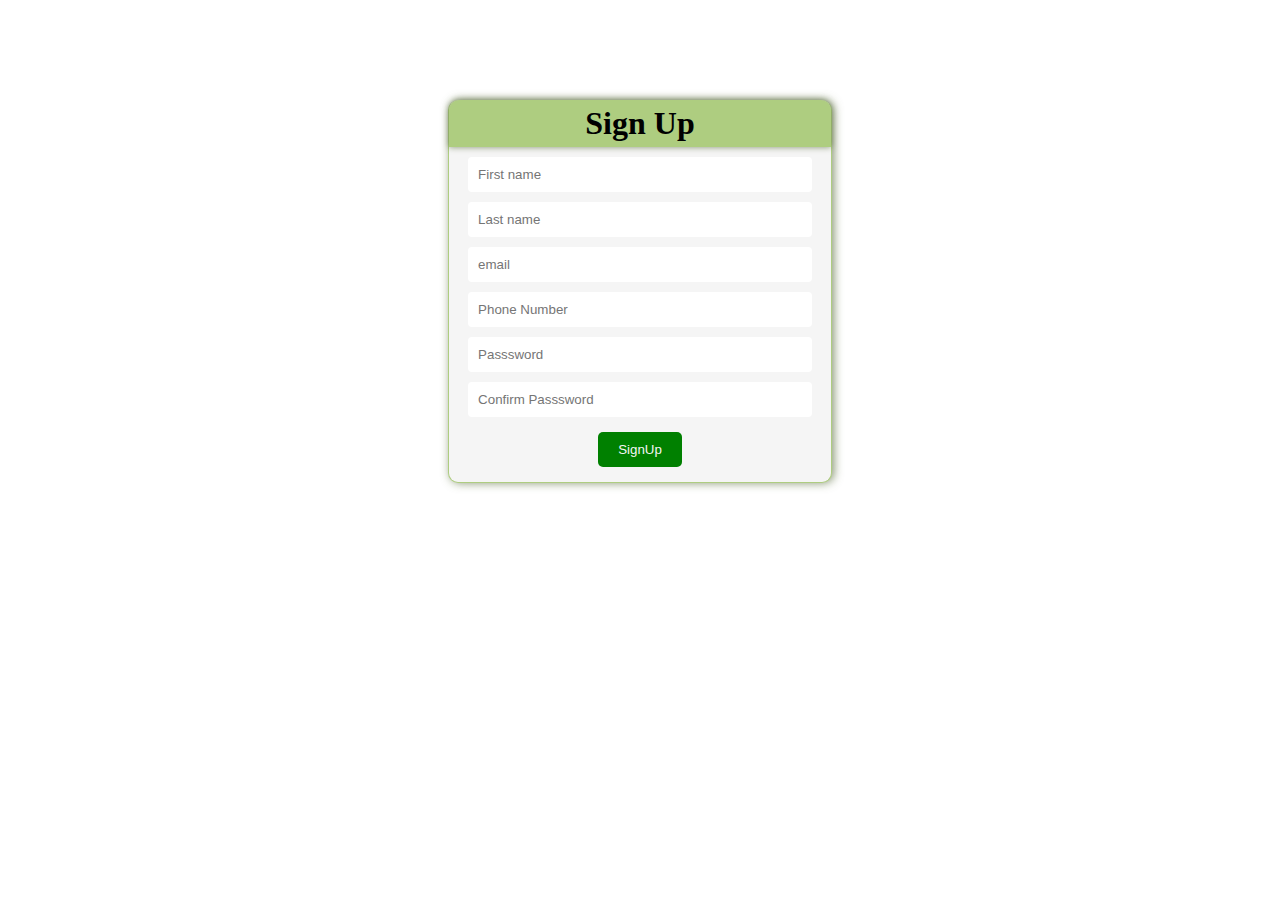
==== index.html @ 75e6ae4e "Changed the file name to index.html" ====
<!DOCTYPE html>
<html lang="en">

<head>
    <meta charset="UTF-8">
    <meta name="viewport" content="width=device-width, initial-scale=1.0">
    <title>Sign Up</title>
    <link rel="stylesheet" href="./style.css">
</head>

<body>
    <section class="signUp" onsubmit="return signUp(event)">
        <div id="msg">

        </div>
        <form action="./login.html">
            <h1>Sign Up</h1>
            <input type="text" placeholder="First name">
            <input type="text" placeholder="Last name">
            <input type="email" placeholder="email">
            <input type="tel" placeholder="Phone Number">
            <input type="password" placeholder="Passsword">
            <input type="password" placeholder="Confirm Passsword">
            <button>SignUp</button>
        </form>
    </section>

    <script src="./app.js"></script>
</body>

</html>
---- style.css ----
* {
    padding: 0;
    margin: 0;
    box-sizing: border-box;
}

.signUp {
    width: 30vw;
    margin: 100px auto;
    /* background-color: greenyellow; */
    border-radius: 10px;
}

.signUp h1 {
    text-align: center;
    width: 100%;
    background-color: rgb(174, 205, 128);
    box-shadow: 0px 0px 6px rgba(80, 100, 50, 0.685);
    padding: 5px 10px;
    border-radius: 10px 10px 0px 0px;
}

.signUp form {
    border: 1px solid rgb(174, 205, 128);
    background-color: rgb(174, 205, 128);
    border-top: none;
    box-shadow: 2px 0px 10px rgba(80, 100, 50, 0.685);
    display: flex;
    flex-direction: column;
    width: 100%;
    align-items: center;
    background-color: whitesmoke;
    /* border-radius: 0px 0px 10px 10px; */
    border-radius: 10px;

}

.signUp form input {
    width: 90%;
    margin-top: 10px;
    padding: 10px;
    border-radius: 4px;
    border: none;
    outline: none;
}

.signUp form button {
    margin: 15px;
    background-color: green;
    padding: 10px 20px;
    color: whitesmoke;
    border: none;
    border-radius: 5px;
}

.signUp form button:hover {
    background-color: rgba(0, 128, 0, 0.815);
    cursor: pointer;
}

.signUp #msg {
    width: 100%;
    background-color: rgb(251 106 106 / 58%);;
    height: 30px; 
    border-radius: 10px;
    color: white;
    text-align: center;
    padding: 8px;
    font-size: 12px;
    /* display: flex;
    align-items: center;
    justify-content: center; */
    display: none;
}
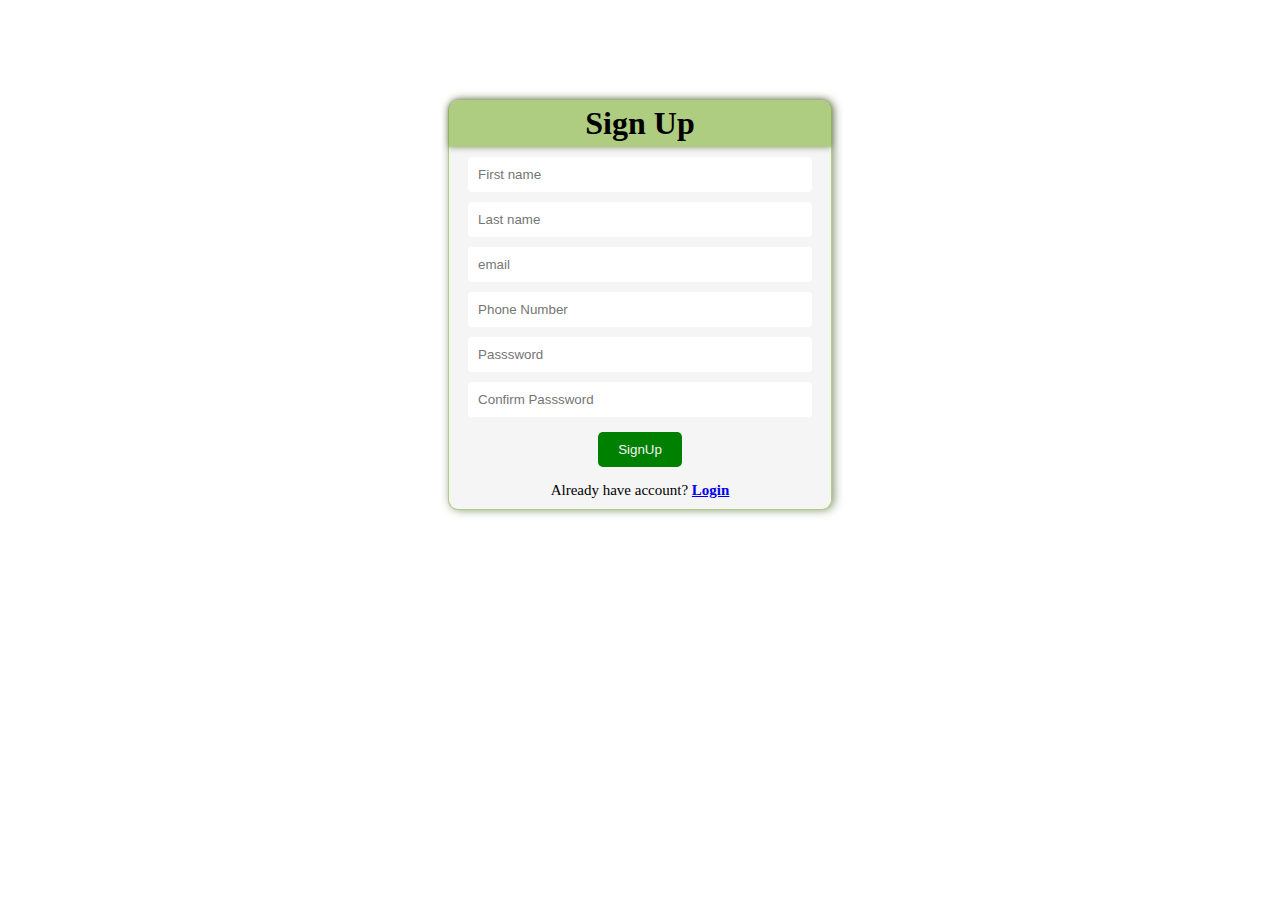
==== commit 85012700: "Added register and login link" ====
--- a/index.html
+++ b/index.html
@@ -22,6 +22,7 @@
             <input type="password" placeholder="Passsword">
             <input type="password" placeholder="Confirm Passsword">
             <button>SignUp</button>
+            <span>Already have account? <a href="./login.html">Login</a></span>
         </form>
     </section>
 
--- a/style.css
+++ b/style.css
@@ -32,7 +32,6 @@
     background-color: whitesmoke;
     /* border-radius: 0px 0px 10px 10px; */
     border-radius: 10px;
-
 }
 
 .signUp form input {
@@ -58,6 +57,14 @@
     cursor: pointer;
 }
 
+.signUp form span{
+    font-size: 15px;
+    margin-bottom: 10px;
+}
+.signUp form span a{
+    font-weight: 700;
+}
+
 .signUp #msg {
     width: 100%;
     background-color: rgb(251 106 106 / 58%);;
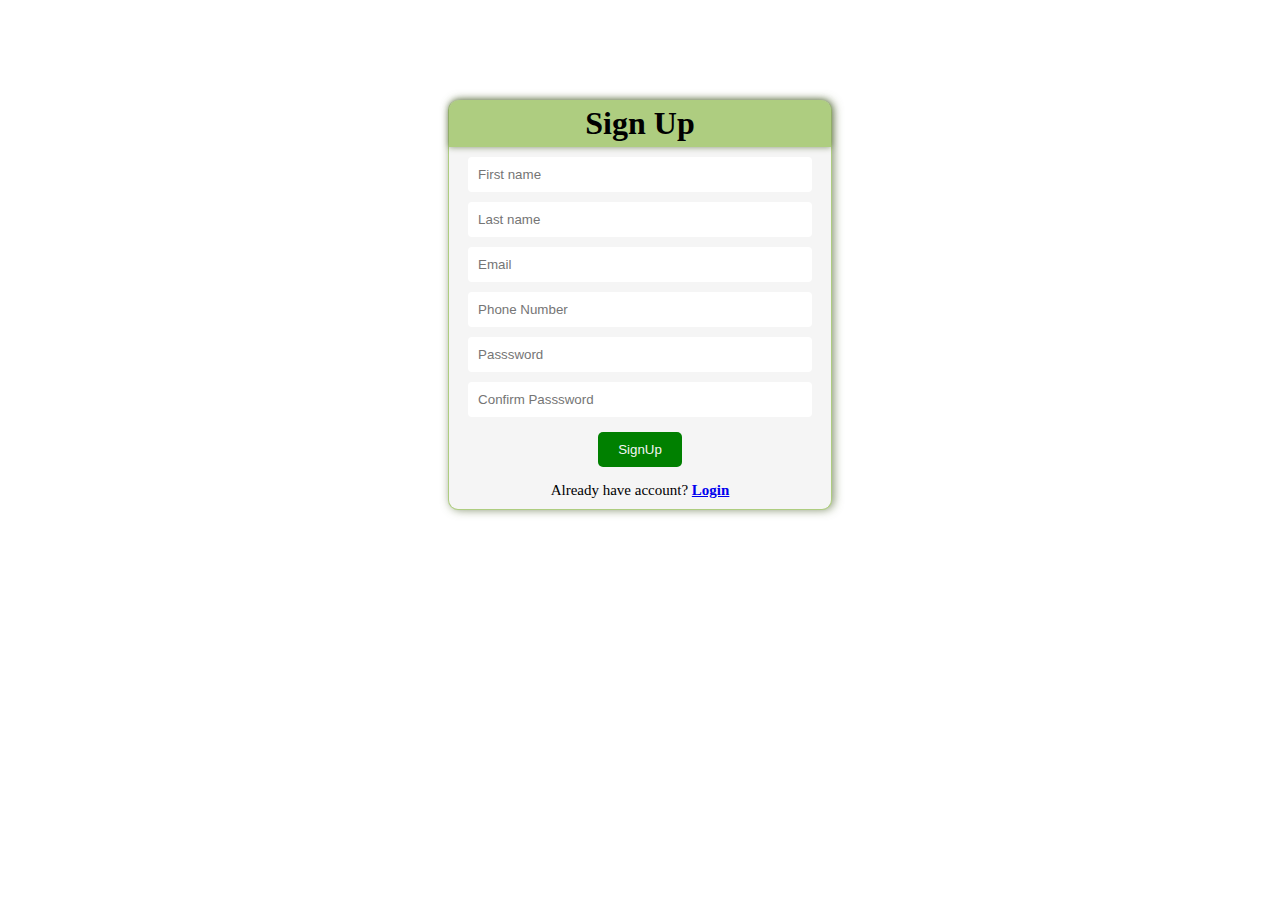
==== commit 0472e7c5: "Changed placeholder" ====
--- a/index.html
+++ b/index.html
@@ -17,7 +17,7 @@
             <h1>Sign Up</h1>
             <input type="text" placeholder="First name">
             <input type="text" placeholder="Last name">
-            <input type="email" placeholder="email">
+            <input type="email" placeholder="Email">
             <input type="tel" placeholder="Phone Number">
             <input type="password" placeholder="Passsword">
             <input type="password" placeholder="Confirm Passsword">
--- a/style.css
+++ b/style.css
@@ -57,25 +57,75 @@
     cursor: pointer;
 }
 
-.signUp form span{
+.signUp form span {
     font-size: 15px;
     margin-bottom: 10px;
 }
-.signUp form span a{
+
+.signUp form span a {
     font-weight: 700;
 }
 
 .signUp #msg {
     width: 100%;
-    background-color: rgb(251 106 106 / 58%);;
-    height: 30px; 
+    background-color: rgb(251 106 106 / 58%);
+    height: 30px;
     border-radius: 10px;
     color: white;
     text-align: center;
     padding: 8px;
     font-size: 12px;
-    /* display: flex;
-    align-items: center;
-    justify-content: center; */
     display: none;
-}+}
+
+/* Responsiveness for Tablets */
+@media screen and (max-width: 768px) {
+    .signUp {
+        width: 50vw; 
+    }
+
+    .signUp h1 {
+        font-size: 20px; 
+    }
+
+    .signUp form input {
+        padding: 8px; 
+    }
+
+    .signUp form button {
+        padding: 8px 16px; 
+    }
+
+    .signUp form span {
+        font-size: 14px; 
+    }
+}
+
+/* Responsiveness for Mobile */
+@media screen and (max-width: 480px) {
+    .signUp {
+        width: 80vw; 
+        margin: 50px auto;
+    }
+
+    .signUp h1 {
+        font-size: 18px; 
+    }
+
+    .signUp form input {
+        padding: 6px; 
+    }
+
+    .signUp form button {
+        padding: 6px 12px; 
+        font-size: 14px;
+    }
+
+    .signUp form span {
+        font-size: 12px; 
+    }
+
+    .signUp #msg {
+        font-size: 10px; 
+    }
+}
